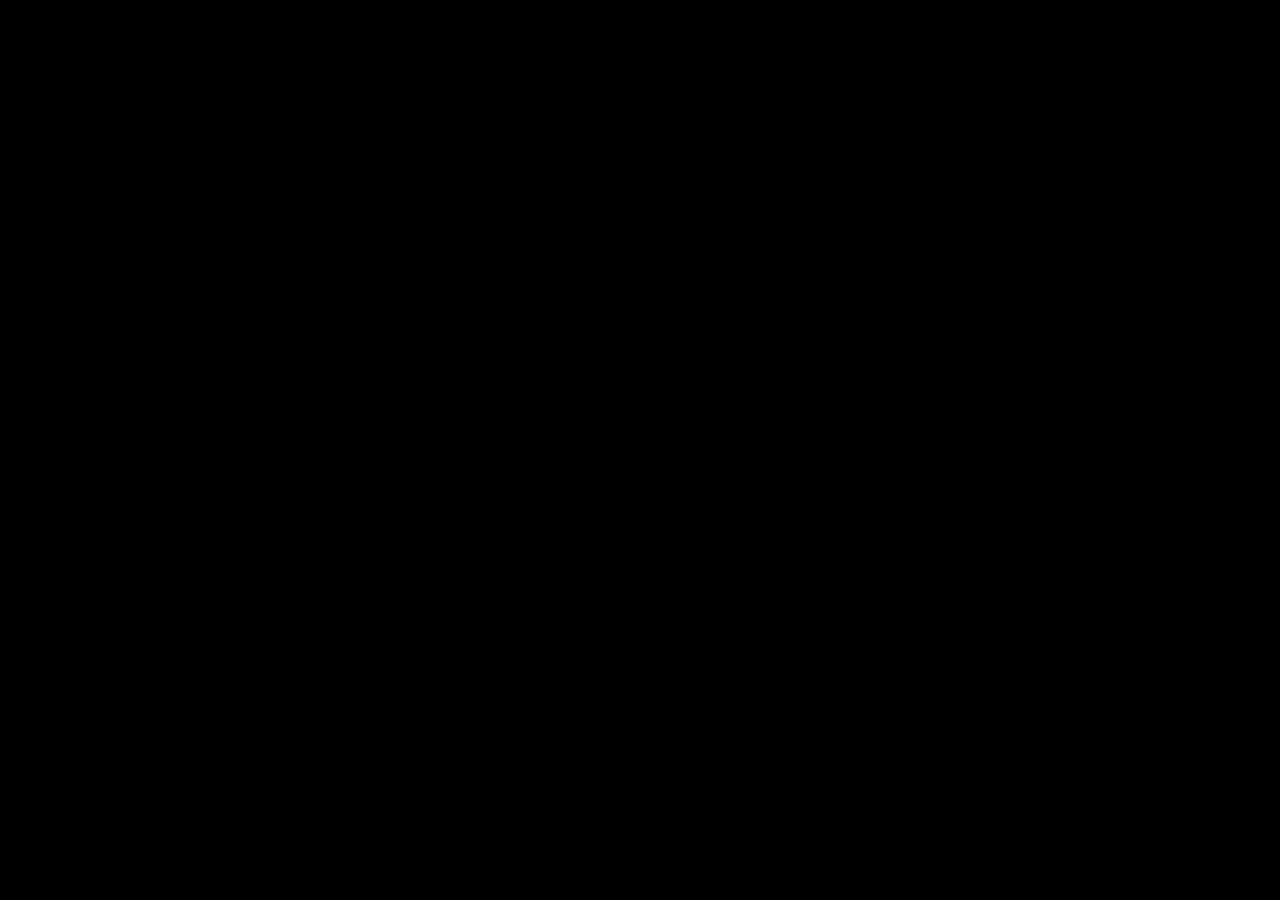
==== index.html @ 9dcad12a "initial commit" ====
<!doctype html>
<html>
<head>
<meta charset="UTF-8">
<title>EaselJS Example: Platformer Game</title>

<style>body {background-color: #000;}</style>


<!--<link href='http://fonts.googleapis.com/css?family=Covered+By+Your+Grace' rel='stylesheet' type='text/css'>-->

<link href='font/stylesheet.css' rel='stylesheet' type='text/css'>
<script>

</script>



<style>
	h1{
		font-family:'rotorcapregular';
		color:red;
	}
	canvas {
		display: block;
		margin: auto;
	}
</style>
</head>
<body>
		<canvas id="canvas" width="900" height="600"></canvas>
		
 <script src="http://code.createjs.com/easeljs-0.8.0.min.js"></script>
<script src="js/Platform.js"></script>
<script src="js/Hero.js"></script>
<script src="js/app.js"></script>
</body>
</html>
---- font/stylesheet.css ----
/* Generated by Font Squirrel (http://www.fontsquirrel.com) on March 24, 2014 */



@font-face {
    font-family: 'rotorcapregular';
    src: url('rotorcap-webfont.eot');
    src: url('rotorcap-webfont.eot?#iefix') format('embedded-opentype'),
         url('rotorcap-webfont.woff') format('woff'),
         url('rotorcap-webfont.ttf') format('truetype'),
         url('rotorcap-webfont.svg#rotorcapregular') format('svg');
    font-weight: normal;
    font-style: normal;

}
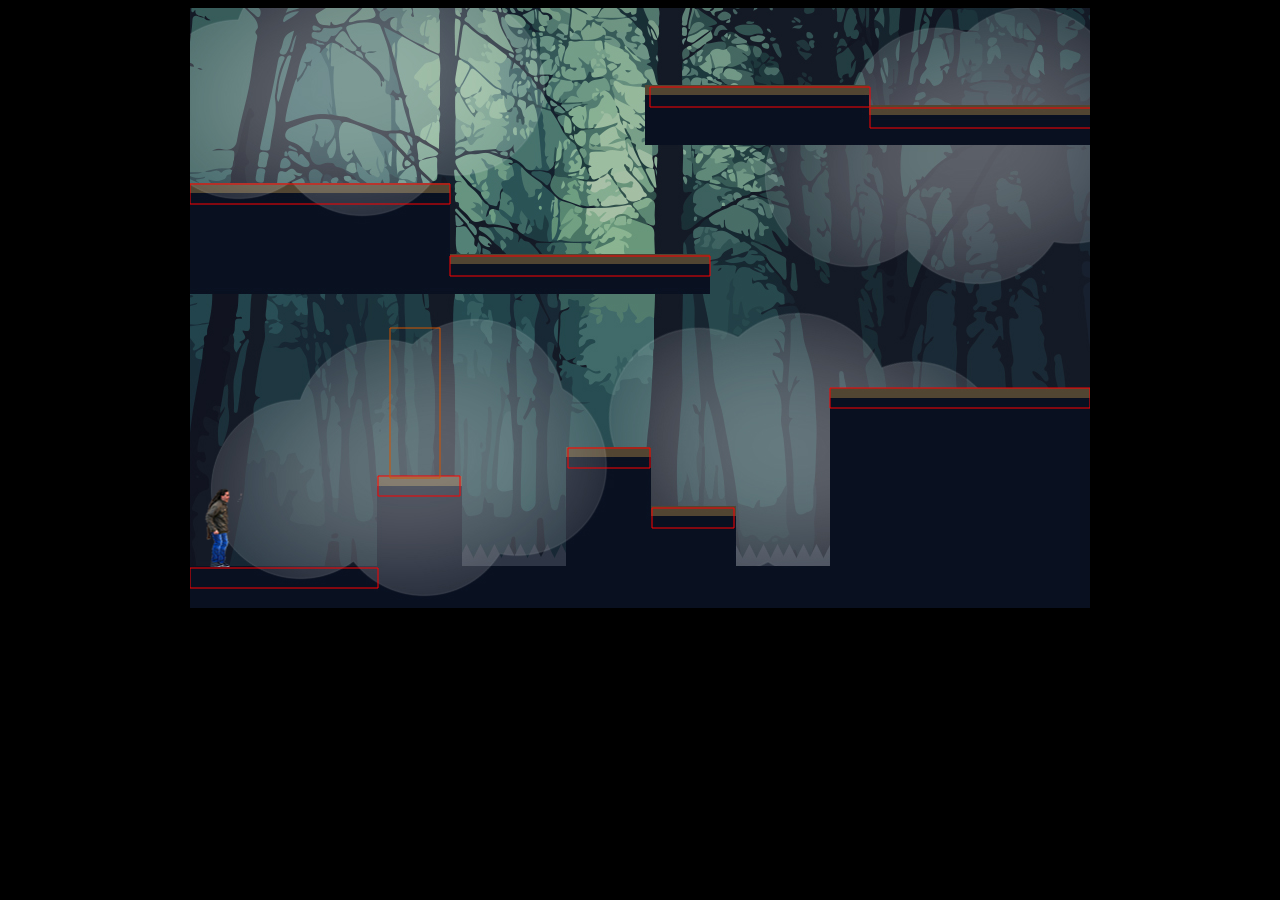
==== commit 2d1eaa9f: "add Sounds Triggers" ====
--- a/index.html
+++ b/index.html
@@ -29,9 +29,12 @@
 </head>
 <body>
 		<canvas id="canvas" width="900" height="600"></canvas>
-		
- <script src="http://code.createjs.com/easeljs-0.8.0.min.js"></script>
+
+<script src="js/lib/easeljs-0.8.0.min.js"></script>
+<script src="js/lib/soundjs-0.6.0.min.js"></script>
+<script src="js/lib/preloadjs-0.6.0.min.js"></script>
 <script src="js/Platform.js"></script>
+<script src="js/SoundTrigger.js"></script>
 <script src="js/Hero.js"></script>
 <script src="js/app.js"></script>
 </body>
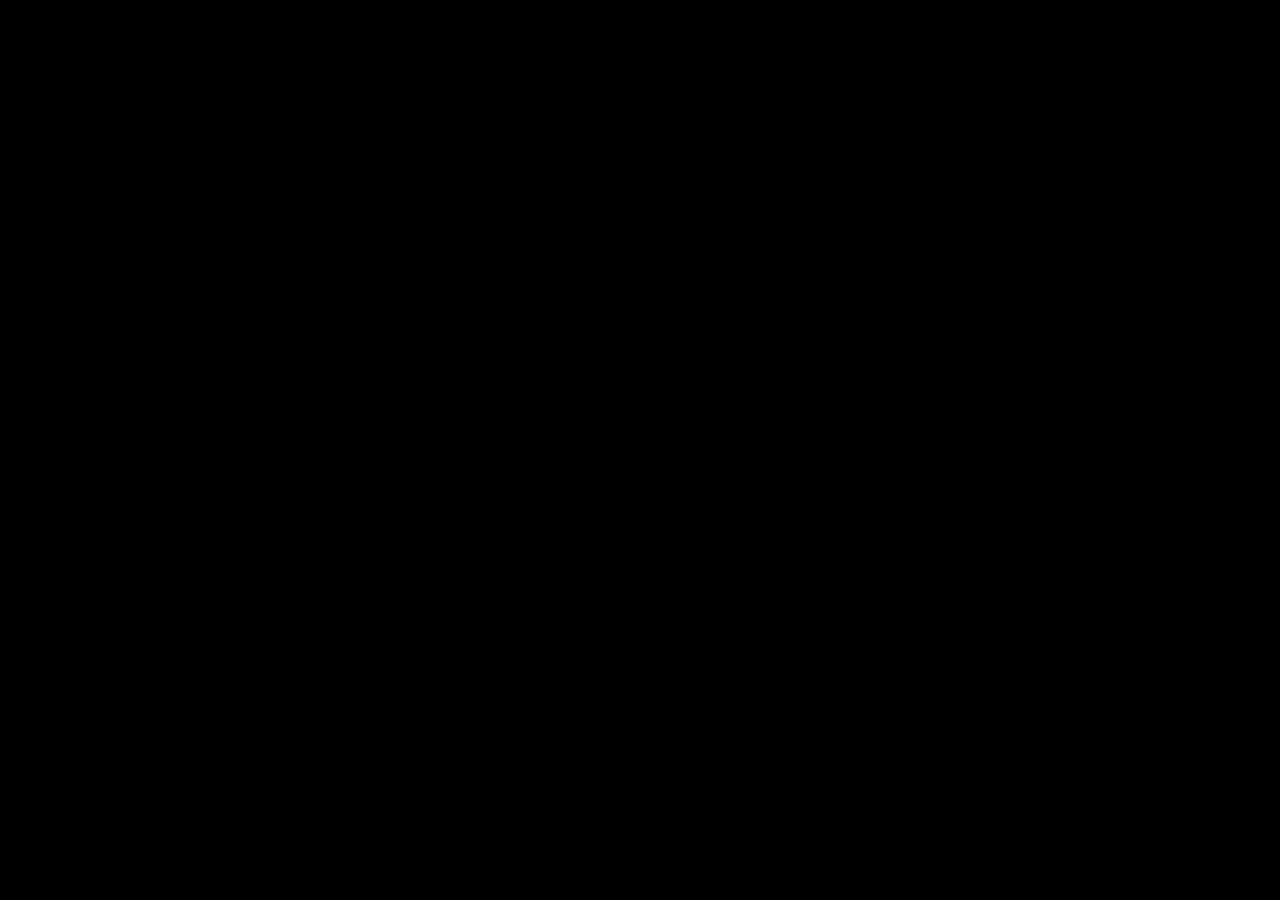
==== commit 01359045: "add somes triggers + step sounds + my wife as a little screamer ahah :trollface:" ====
--- a/index.html
+++ b/index.html
@@ -31,11 +31,13 @@
 		<canvas id="canvas" width="900" height="600"></canvas>
 
 <script src="js/lib/easeljs-0.8.0.min.js"></script>
+<script src="js/lib/tweenjs-0.6.0.min.js"></script>
 <script src="js/lib/soundjs-0.6.0.min.js"></script>
 <script src="js/lib/preloadjs-0.6.0.min.js"></script>
 <script src="js/Platform.js"></script>
 <script src="js/SoundTrigger.js"></script>
 <script src="js/Hero.js"></script>
+<script src="js/Princess.js"></script>
 <script src="js/app.js"></script>
 </body>
 </html>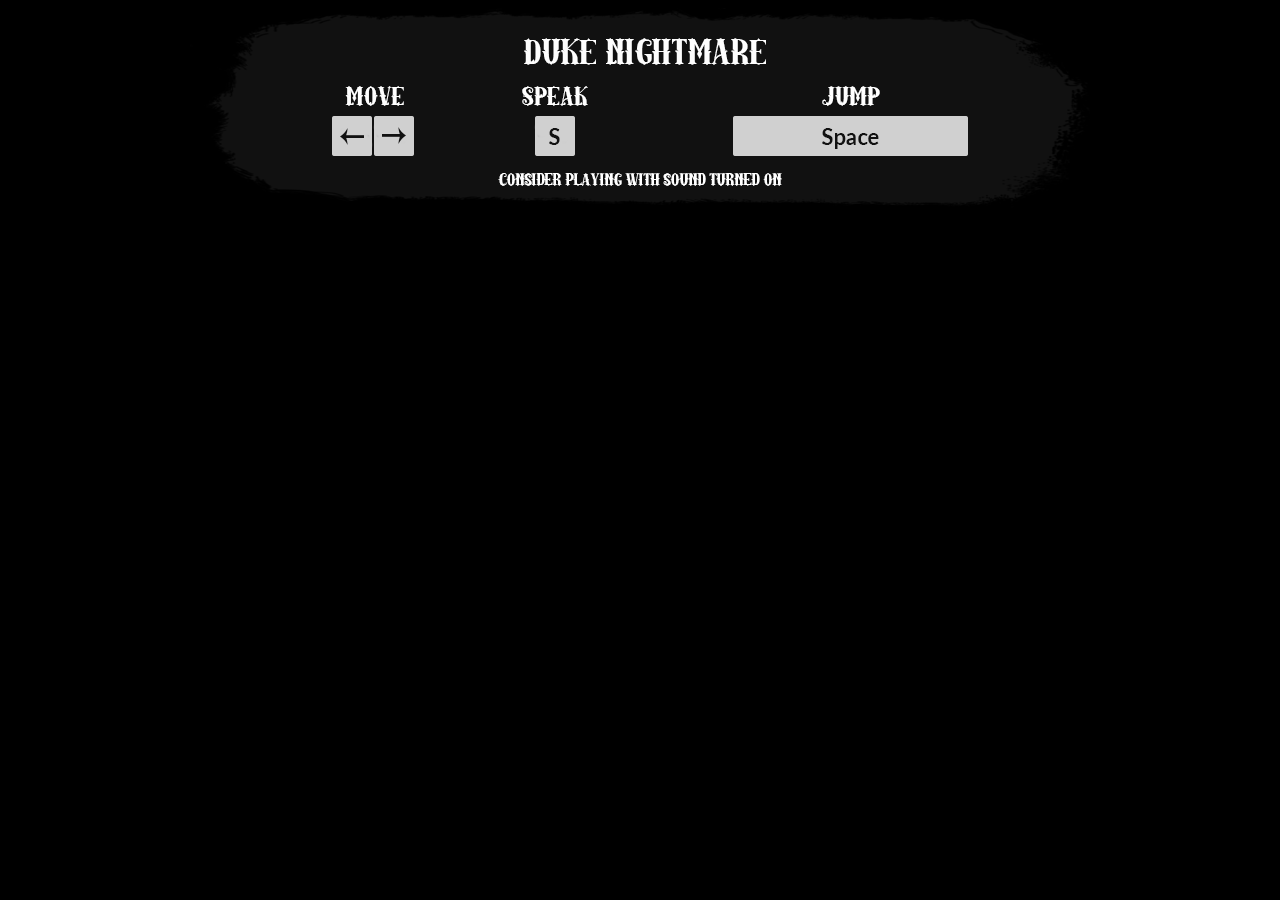
==== commit bc4d3dfc: "remove all useless stuff" ====
--- a/index.html
+++ b/index.html
@@ -1,34 +1,38 @@
 <!doctype html>
 <html>
 <head>
-<meta charset="UTF-8">
-<title>EaselJS Example: Platformer Game</title>
+    <meta charset="UTF-8">
+    <title>EaselJS Example: Platformer Game</title>
+    <script>
 
-<style>body {background-color: #000;}</style>
-
-
-<!--<link href='http://fonts.googleapis.com/css?family=Covered+By+Your+Grace' rel='stylesheet' type='text/css'>-->
-
-<link href='font/stylesheet.css' rel='stylesheet' type='text/css'>
-<script>
-
-</script>
+    </script>
 
 
 
-<style>
-	h1{
-		font-family:'rotorcapregular';
-		color:red;
-	}
-	canvas {
-		display: block;
-		margin: auto;
-	}
-</style>
+    <style>
+        body {
+            background: #000;
+        }
+        h1{
+            font-family:'rotorcapregular';
+            color:red;
+        }
+        canvas {
+            display: block;
+            margin: auto;
+        }
+
+        header {
+            text-align: center;
+        }
+    </style>
 </head>
 <body>
-		<canvas id="canvas" width="900" height="600"></canvas>
+<header>
+    <img src="img/instructions.png" alt="Duke Nightmare - The Game"/>
+</header>
+
+<canvas id="canvas" width="900" height="600"></canvas>
 
 <script src="js/lib/easeljs-0.8.0.min.js"></script>
 <script src="js/lib/tweenjs-0.6.0.min.js"></script>
@@ -38,6 +42,7 @@
 <script src="js/SoundTrigger.js"></script>
 <script src="js/Hero.js"></script>
 <script src="js/Princess.js"></script>
+<script src="js/Coin.js"></script>
 <script src="js/app.js"></script>
 </body>
 </html>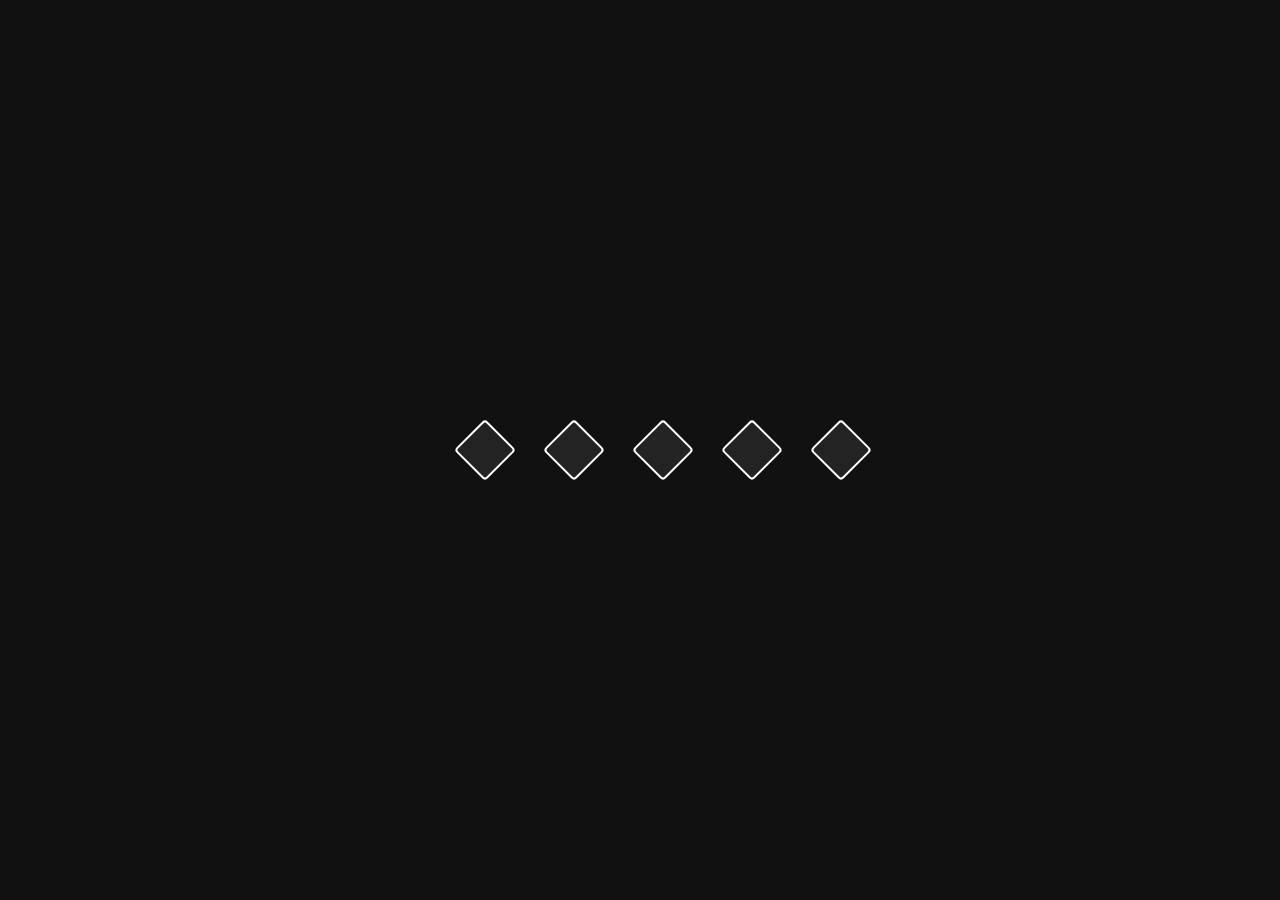
==== commit 9cd56dea: "add css preloader" ====
--- a/index.html
+++ b/index.html
@@ -3,6 +3,8 @@
 <head>
     <meta charset="UTF-8">
     <title>EaselJS Example: Platformer Game</title>
+
+    <link rel="stylesheet" href="css/app.css"/>
     <script>
 
     </script>
@@ -10,21 +12,7 @@
 
 
     <style>
-        body {
-            background: #000;
-        }
-        h1{
-            font-family:'rotorcapregular';
-            color:red;
-        }
-        canvas {
-            display: block;
-            margin: auto;
-        }
 
-        header {
-            text-align: center;
-        }
     </style>
 </head>
 <body>
@@ -33,6 +21,14 @@
 </header>
 
 <canvas id="canvas" width="900" height="600"></canvas>
+
+<div class="container overlay" id="overlay">
+    <div class="part"></div>
+    <div class="part"></div>
+    <div class="part"></div>
+    <div class="part"></div>
+    <div class="part"></div>
+</div>
 
 <script src="js/lib/easeljs-0.8.0.min.js"></script>
 <script src="js/lib/tweenjs-0.6.0.min.js"></script>
--- a/css/app.css
+++ b/css/app.css
@@ -0,0 +1,112 @@
+body {
+    background: #000;
+}
+h1{
+    font-family:'rotorcapregular';
+    color:red;
+}
+canvas {
+    display: block;
+    margin: auto;
+}
+
+header {
+    text-align: center;
+}
+
+.overlay{
+    position: absolute;
+    top: 0;
+    left: 0;
+}
+.overlay.hidden {
+    display: none;
+}
+.container{
+    width: 100%;
+    height: 100%;
+    display: -webkit-box;
+    display: -webkit-flex;
+    display: -ms-flexbox;
+    display: flex;
+    -webkit-box-align: center;
+    -webkit-align-items: center;
+    -ms-flex-align: center;
+    align-items: center;
+    -webkit-box-pack: center;
+    -webkit-justify-content: center;
+    -ms-flex-pack: center;
+    justify-content: center;
+    background: #111111;
+}
+.container .part {
+    width: 40px;
+    height: 40px;
+    margin-left: 45px;
+    -webkit-transform: rotate(45deg);
+    -ms-transform: rotate(45deg);
+    transform: rotate(45deg);
+    background: #232323;
+    border-radius: 4px;
+    border: 2px solid #fff;
+    -webkit-transition: background 100ms linear;
+    transition: background 100ms linear;
+    -webkit-animation: change 950ms linear infinite;
+    animation: change 950ms linear infinite;
+}
+.container .part:nth-child(1) {
+    -webkit-animation-delay: 100ms;
+    animation-delay: 100ms;
+}
+.container .part:nth-child(2) {
+    -webkit-animation-delay: 200ms;
+    animation-delay: 200ms;
+}
+.container .part:nth-child(3) {
+    -webkit-animation-delay: 300ms;
+    animation-delay: 300ms;
+}
+.container .part:nth-child(4) {
+    -webkit-animation-delay: 400ms;
+    animation-delay: 400ms;
+}
+.container .part:nth-child(5) {
+    -webkit-animation-delay: 500ms;
+    animation-delay: 500ms;
+}
+@-webkit-keyframes change {
+    0% {
+        border-radius: 4px;
+    }
+    17.5% {
+        border-radius: 4px;
+    }
+    50% {
+        border-radius: 100%;
+        background: rgba(255,255,255,0.4);
+    }
+    93.5% {
+        border-radius: 4px;
+    }
+    100% {
+        border-radius: 4px;
+    }
+}
+@keyframes change {
+    0% {
+        border-radius: 4px;
+    }
+    17.5% {
+        border-radius: 4px;
+    }
+    50% {
+        border-radius: 100%;
+        background: rgba(255,255,255,0.4);
+    }
+    93.5% {
+        border-radius: 4px;
+    }
+    100% {
+        border-radius: 4px;
+    }
+}